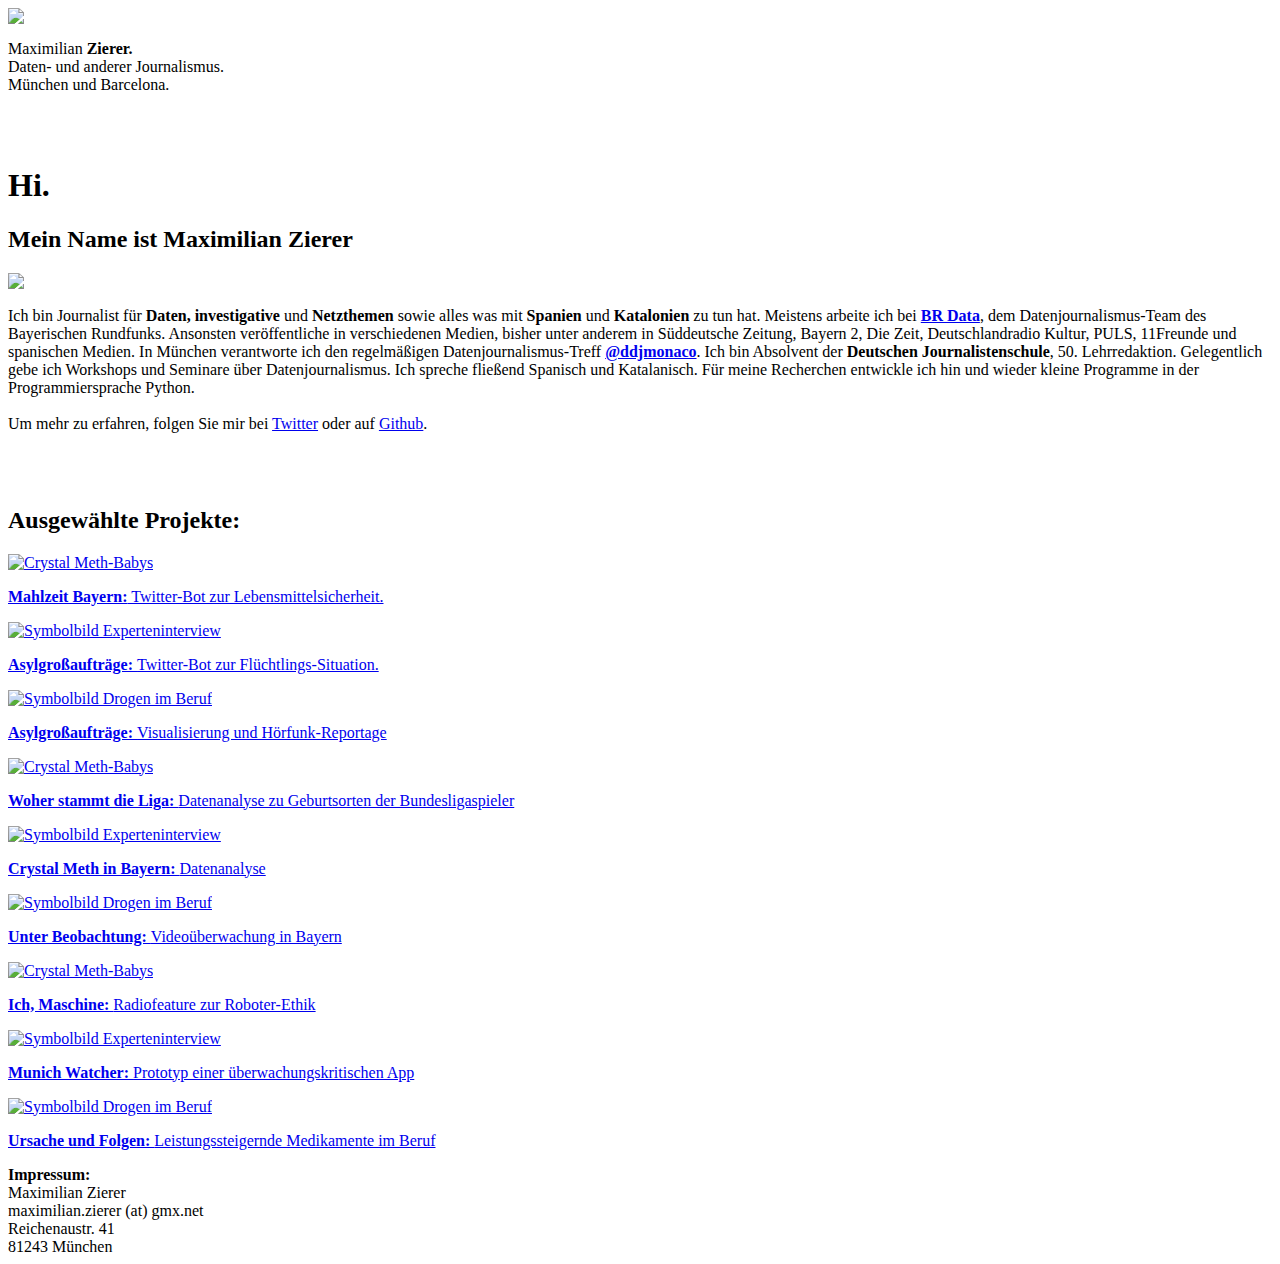
==== projects/mahlzeit.html @ 4379a7b2 "Initial commit" ====
<html>
<head>

  <meta charset="utf-8">
  <meta name="viewport" content="initial-scale=1">

  <title>Maximilian Zierer</title>

  <link rel="stylesheet" type="text/css" href="styles/main.css">
</head>

<body>


<div class="relative">
  <img src='images/bg.jpg'>
  <div class='overlay'>
  
  <p>Maximilian <b>Zierer.</b><br>Daten- und anderer Journalismus.<br>München und Barcelona.</b></p>
  </div>
</div>
 <!-- <img class="gal" src="images/02 (3).jpg">-->
  
  <br>
<!--  </main>-->

<main class="main">
<div class="block">
  <br>
  <h1>Hi.</h1>
  <h2>Mein Name ist <b>Maximilian Zierer</b></h2>
  </div>
  <div class="maxbild">
  <img src='images/max.jpg'><br>
  </div><br>
  <div class="block">
  Ich bin Journalist für <b>Daten, investigative</b> und <b>Netzthemen</b> sowie alles was mit <b>Spanien</b> und <b>Katalonien</b> zu tun hat. Meistens arbeite ich bei <b><a href="http://www.br.de/data">BR Data</a></b>, dem Datenjournalismus-Team des Bayerischen Rundfunks. Ansonsten veröffentliche in verschiedenen Medien, bisher unter anderem in Süddeutsche Zeitung, Bayern 2, Die Zeit, Deutschlandradio Kultur, PULS, 11Freunde und spanischen Medien. In München verantworte ich den regelmäßigen Datenjournalismus-Treff <b><a href="http://www.ddj-monaco.de">@ddjmonaco</a></b>. Ich bin Absolvent der <b>Deutschen Journalistenschule</b>, 50. Lehrredaktion. Gelegentlich gebe ich Workshops und Seminare über Datenjournalismus. Ich spreche fließend Spanisch und Katalanisch. Für meine Recherchen entwickle ich hin und wieder kleine Programme in der Programmiersprache Python.<br>
  <br>Um mehr zu erfahren, folgen Sie mir bei <a href="http://www.twitter.com/maxzierer">Twitter</a> oder auf <a href="http://www.github.com/mzierer">Github</a>.<br><br><br><br>
 </div>


<div class="block">
        <div class="related">
          <h2>Ausgewählte <b>Projekte:</b></h2>
          <div class="table">
            <div class="cell">
              <a href="http://www.br.de/radio/b5-aktuell/sendungen/der-funkstreifzug/crystal-meth-babys-102.html">
                <img src="images/01.jpg" alt="Crystal Meth-Babys">
                <p><strong>Mahlzeit Bayern:</strong> Twitter-Bot zur Lebensmittelsicherheit.</p>
              </a>
            </div>
            <div class="cell">
              <a href="http://www.br.de/franken/inhalt/nachrichten/interview-roland-haertel-petri-crystal-100.html">
                <img src="images/02.jpg" alt="Symbolbild Experteninterview">
                <p><strong>Asylgroßaufträge: </strong> Twitter-Bot zur Flüchtlings-Situation.</p>
              </a>
            </div>
            <div class="cell">
              <a href="http://www.br.de/br-fernsehen/sendungen/kontrovers/doping-drogen-leistungssteigernd-100.html">
                <img src="images/03.jpg" alt="Symbolbild Drogen im Beruf">
                <p><strong>Asylgroßaufträge: </strong> Visualisierung und Hörfunk-Reportage</p>
              </a>
            </div>         
          </div>
          <div class="table">
            <div class="cell">
              <a href="http://www.br.de/radio/b5-aktuell/sendungen/der-funkstreifzug/crystal-meth-babys-102.html">
                <img src="images/04.jpg" alt="Crystal Meth-Babys">
                <p><strong>Woher stammt die Liga: </strong> Datenanalyse zu Geburtsorten der Bundesligaspieler</p>
              </a>
            </div>
            <div class="cell">
              <a href="http://www.br.de/franken/inhalt/nachrichten/interview-roland-haertel-petri-crystal-100.html">
                <img src="images/05.jpg" alt="Symbolbild Experteninterview">
                <p><strong>Crystal Meth in Bayern: </strong> Datenanalyse</p>
              </a>
            </div>
            <div class="cell">
              <a href="http://www.br.de/br-fernsehen/sendungen/kontrovers/doping-drogen-leistungssteigernd-100.html">
                <img src="images/06.jpg" alt="Symbolbild Drogen im Beruf">
                <p><strong>Unter Beobachtung: </strong>Videoüberwachung in Bayern</p>
              </a>
            </div>         
          </div>
          <div class="table">
            <div class="cell">
              <a href="http://www.br.de/radio/b5-aktuell/sendungen/der-funkstreifzug/crystal-meth-babys-102.html">
                <img src="images/07.jpg" alt="Crystal Meth-Babys">
                <p><strong>Ich, Maschine: </strong>Radiofeature zur Roboter-Ethik</p>
              </a>
            </div>
            <div class="cell">
              <a href="http://www.br.de/franken/inhalt/nachrichten/interview-roland-haertel-petri-crystal-100.html">
                <img src="images/08.jpg" alt="Symbolbild Experteninterview">
                <p><strong>Munich Watcher: </strong> Prototyp einer überwachungskritischen App</p>
              </a>
            </div>
            <div class="cell">
              <a href="http://www.br.de/br-fernsehen/sendungen/kontrovers/doping-drogen-leistungssteigernd-100.html">
                <img src="images/07.jpg" alt="Symbolbild Drogen im Beruf">
                <p><strong>Ursache und Folgen: </strong>Leistungssteigernde Medikamente im Beruf</p>
              </a>
            </div>         
          </div>
        </div>
        </div>
      </div>



    </main>
  <footer class="about">

      <section>
        <div class="imprint">
          <b>Impressum:</b><br>

          Maximilian Zierer<br>
          maximilian.zierer (at) gmx.net<br>
		  Reichenaustr. 41<br>81243 München
        </div>
        </section>

    </footer>


 
</body>

</html>
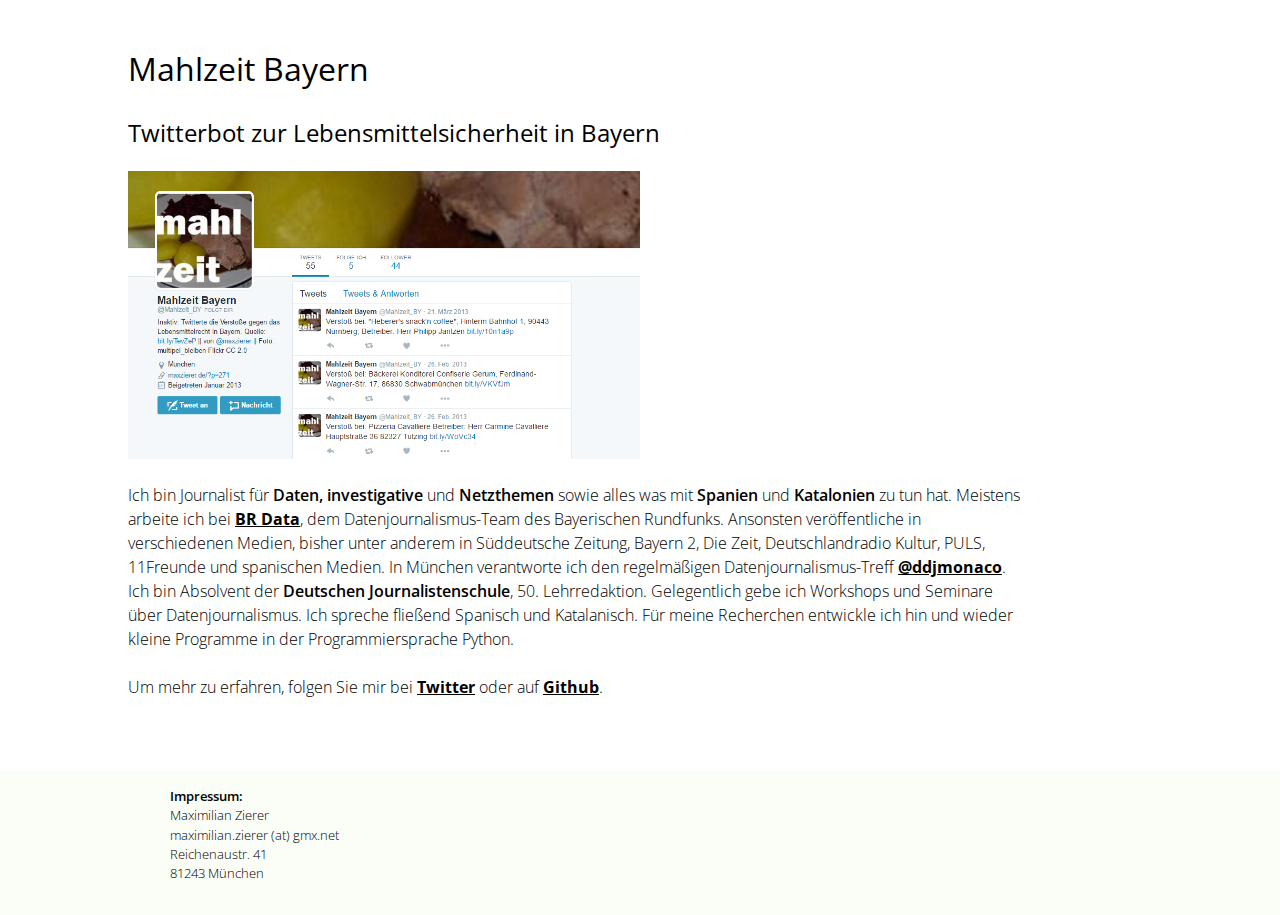
==== commit a7e05c71: "Add project page" ====
--- a/projects/mahlzeit.html
+++ b/projects/mahlzeit.html
@@ -6,32 +6,20 @@
 
   <title>Maximilian Zierer</title>
 
-  <link rel="stylesheet" type="text/css" href="styles/main.css">
+  <link rel="stylesheet" type="text/css" href="../styles/main.css">
 </head>
 
 <body>
 
 
-<div class="relative">
-  <img src='images/bg.jpg'>
-  <div class='overlay'>
-  
-  <p>Maximilian <b>Zierer.</b><br>Daten- und anderer Journalismus.<br>München und Barcelona.</b></p>
-  </div>
-</div>
- <!-- <img class="gal" src="images/02 (3).jpg">-->
-  
-  <br>
-<!--  </main>-->
-
 <main class="main">
 <div class="block">
   <br>
-  <h1>Hi.</h1>
-  <h2>Mein Name ist <b>Maximilian Zierer</b></h2>
+  <h1>Mahlzeit Bayern</h1>
+  <h2>Twitterbot zur Lebensmittelsicherheit in Bayern</h2>
   </div>
   <div class="maxbild">
-  <img src='images/max.jpg'><br>
+  <img src='mahlzeit.jpg'><br>
   </div><br>
   <div class="block">
   Ich bin Journalist für <b>Daten, investigative</b> und <b>Netzthemen</b> sowie alles was mit <b>Spanien</b> und <b>Katalonien</b> zu tun hat. Meistens arbeite ich bei <b><a href="http://www.br.de/data">BR Data</a></b>, dem Datenjournalismus-Team des Bayerischen Rundfunks. Ansonsten veröffentliche in verschiedenen Medien, bisher unter anderem in Süddeutsche Zeitung, Bayern 2, Die Zeit, Deutschlandradio Kultur, PULS, 11Freunde und spanischen Medien. In München verantworte ich den regelmäßigen Datenjournalismus-Treff <b><a href="http://www.ddj-monaco.de">@ddjmonaco</a></b>. Ich bin Absolvent der <b>Deutschen Journalistenschule</b>, 50. Lehrredaktion. Gelegentlich gebe ich Workshops und Seminare über Datenjournalismus. Ich spreche fließend Spanisch und Katalanisch. Für meine Recherchen entwickle ich hin und wieder kleine Programme in der Programmiersprache Python.<br>
@@ -39,72 +27,6 @@
  </div>
 
 
-<div class="block">
-        <div class="related">
-          <h2>Ausgewählte <b>Projekte:</b></h2>
-          <div class="table">
-            <div class="cell">
-              <a href="http://www.br.de/radio/b5-aktuell/sendungen/der-funkstreifzug/crystal-meth-babys-102.html">
-                <img src="images/01.jpg" alt="Crystal Meth-Babys">
-                <p><strong>Mahlzeit Bayern:</strong> Twitter-Bot zur Lebensmittelsicherheit.</p>
-              </a>
-            </div>
-            <div class="cell">
-              <a href="http://www.br.de/franken/inhalt/nachrichten/interview-roland-haertel-petri-crystal-100.html">
-                <img src="images/02.jpg" alt="Symbolbild Experteninterview">
-                <p><strong>Asylgroßaufträge: </strong> Twitter-Bot zur Flüchtlings-Situation.</p>
-              </a>
-            </div>
-            <div class="cell">
-              <a href="http://www.br.de/br-fernsehen/sendungen/kontrovers/doping-drogen-leistungssteigernd-100.html">
-                <img src="images/03.jpg" alt="Symbolbild Drogen im Beruf">
-                <p><strong>Asylgroßaufträge: </strong> Visualisierung und Hörfunk-Reportage</p>
-              </a>
-            </div>         
-          </div>
-          <div class="table">
-            <div class="cell">
-              <a href="http://www.br.de/radio/b5-aktuell/sendungen/der-funkstreifzug/crystal-meth-babys-102.html">
-                <img src="images/04.jpg" alt="Crystal Meth-Babys">
-                <p><strong>Woher stammt die Liga: </strong> Datenanalyse zu Geburtsorten der Bundesligaspieler</p>
-              </a>
-            </div>
-            <div class="cell">
-              <a href="http://www.br.de/franken/inhalt/nachrichten/interview-roland-haertel-petri-crystal-100.html">
-                <img src="images/05.jpg" alt="Symbolbild Experteninterview">
-                <p><strong>Crystal Meth in Bayern: </strong> Datenanalyse</p>
-              </a>
-            </div>
-            <div class="cell">
-              <a href="http://www.br.de/br-fernsehen/sendungen/kontrovers/doping-drogen-leistungssteigernd-100.html">
-                <img src="images/06.jpg" alt="Symbolbild Drogen im Beruf">
-                <p><strong>Unter Beobachtung: </strong>Videoüberwachung in Bayern</p>
-              </a>
-            </div>         
-          </div>
-          <div class="table">
-            <div class="cell">
-              <a href="http://www.br.de/radio/b5-aktuell/sendungen/der-funkstreifzug/crystal-meth-babys-102.html">
-                <img src="images/07.jpg" alt="Crystal Meth-Babys">
-                <p><strong>Ich, Maschine: </strong>Radiofeature zur Roboter-Ethik</p>
-              </a>
-            </div>
-            <div class="cell">
-              <a href="http://www.br.de/franken/inhalt/nachrichten/interview-roland-haertel-petri-crystal-100.html">
-                <img src="images/08.jpg" alt="Symbolbild Experteninterview">
-                <p><strong>Munich Watcher: </strong> Prototyp einer überwachungskritischen App</p>
-              </a>
-            </div>
-            <div class="cell">
-              <a href="http://www.br.de/br-fernsehen/sendungen/kontrovers/doping-drogen-leistungssteigernd-100.html">
-                <img src="images/07.jpg" alt="Symbolbild Drogen im Beruf">
-                <p><strong>Ursache und Folgen: </strong>Leistungssteigernde Medikamente im Beruf</p>
-              </a>
-            </div>         
-          </div>
-        </div>
-        </div>
-      </div>
 
 
 
--- a/styles/main.css
+++ b/styles/main.css
@@ -0,0 +1,343 @@
+@import url(https://fonts.googleapis.com/css?family=Open+Sans:400,300,600,700,300italic);
+html {
+  box-sizing: border-box; }
+
+*, *:before, *:after {
+  box-sizing: inherit; }
+
+body {
+  margin: 0;
+  overflow-x: hidden; }
+
+img {
+  width: 100%; }
+
+.light-grey {
+  color: #ececec; }
+
+.medium-grey {
+  color: #ccc; }
+
+.dark-grey {
+  color: #888; }
+
+.br-blue {
+  color: #007bc2; }
+
+.br-light-blue {
+  color: #12a4fb; }
+
+.br-dark-blue {
+  color: #004872; }
+
+.br-orange {
+  color: #e08400; }
+
+.br-green {
+  color: #80c200; }
+
+body {
+  font-family: "Open Sans", Helvetica, Arial, sans-serif;
+  font-size: 1em;
+  font-weight: 300;
+  line-height: 1.5; }
+
+h1, h2, h3, h4, h5 {
+  font-weight: 400; }
+
+h1 {
+  font-size: 2em; }
+
+h3 {
+  font-size: 1.5em; }
+
+h4 {
+    font-size: 1.2em;
+}
+
+p {
+  margin-top: 1.5em;
+  margin-bottom: 2em; }
+  p a {
+    text-decoration: none;
+    color: inherit;
+    box-shadow: inset 0 -3px 0 #ccc;
+    transition: box-shadow .2s ease; }
+    p a:hover {
+      box-shadow: inset 0 -3px 0 #007bc2; }
+
+strong, b {
+  font-weight: 600; }
+
+a {
+  font-weight: bold;
+  text-decoration: underline;
+  color: black;}
+a:hover {
+  font-weight: bold;
+  text-decoration: none;
+  color: black;
+}
+
+.author {
+  color: #888;
+  margin-top: -1em;
+  font-weight: 300; }
+
+
+
+@font-face {
+  font-family: 'icons';
+  src: url("../fonts/icons.eot?49679589");
+  src: url("../fonts/icons.eot?49679589#iefix") format("embedded-opentype"), url("../fonts/icons.woff?49679589") format("woff"), url("../fonts/icons.ttf?49679589") format("truetype"), url("../fonts/icons.svg?49679589#icons") format("svg");
+  font-weight: normal;
+  font-style: normal; }
+[class^="icon-"]:before, [class*=" icon-"]:before {
+  font-family: "icons";
+  font-style: normal;
+  font-weight: normal;
+  speak: none;
+  display: inline-block;
+  text-decoration: inherit;
+  width: 1em;
+  margin-right: .2em;
+  text-align: center;
+  font-variant: normal;
+  text-transform: none;
+  line-height: 1em;
+  margin-left: .2em;
+  -webkit-font-smoothing: antialiased;
+  -moz-osx-font-smoothing: grayscale; }
+
+
+
+section {
+  max-width: 940px;
+  margin: 0 auto 4em; }
+
+.block {
+  margin: 0 20% 0 10%; }
+  @media (max-width: 840px) {
+    .block {
+      margin: 0 10%; } }
+  @media (max-width: 560px) {
+    .block {
+      margin: 0 20px; } }
+  @media (max-width: 560px) {
+    .block img {
+      width: calc(100% + 4em);
+      margin-left: -2em; } }
+  .maxbild img {
+      width: 40%;
+      margin: 0 20% 0 10%; } }
+
+.right {
+  float: right; }
+  @media (max-width: 840px) {
+    .right {
+      float: none; } }
+  @media (max-width: 560px) {
+    .right {
+      float: none; } }
+
+.left {
+  float: left;
+  text-align: right; }
+  @media (max-width: 840px) {
+    .left {
+      float: none; } }
+  @media (max-width: 560px) {
+    .left {
+      float: none; } }
+
+.center {
+  text-align: center; }
+
+.imprint {
+  font-size: 0.8em;
+}
+
+.quote {
+  width: 45%;
+  font-weight: 600;
+  position: relative;
+  padding: 0 2em;
+  display: inline-block; }
+  .quote p:first-child {
+    text-indent: 2em; }
+  .quote:before {
+    display: block;
+    content: '\201C';
+    font-size: 5em;
+    position: absolute;
+    left: 25px;
+    top: 0;
+    line-height: 1em; }
+  @media (max-width: 840px) {
+    .quote {
+      margin-left: 10%;
+      margin-right: 10%;
+      width: initial;
+      text-align: center; } }
+
+.caption {
+  margin-top: .2em;
+  color: #888; }
+
+@media (min-width: 841px) {
+  section > .caption {
+    margin: 0 0 20% 0 10%; } }
+@media (max-width: 840px) {
+  section > .caption {
+    margin: 0 10%; } }
+@media (max-width: 560px) {
+  section > .caption {
+    margin: 0 20px; } }
+
+.marginal {
+  max-width: 20%;
+  font-size: .8em;
+  color: #888;
+  padding: 0 2em;
+  position: relative; }
+  .marginal p {
+    margin: 0; }
+  @media (max-width: 840px) {
+    .marginal {
+      float: none;
+      max-width: 100%;
+      padding: 0;
+      margin: -1em 10% 0;
+      text-align: left; }
+      .marginal p {
+        display: inline; }
+        .marginal p:first-child {
+          margin-right: .3em; }
+      .marginal:before {
+        content: '';
+        position: absolute;
+        top: -3px;
+        left: 0;
+        width: 100px;
+        border-top: 1px solid #ccc; } }
+  @media (max-width: 560px) {
+    .marginal {
+      margin: -1.5em 20px 0; } }
+
+.infobox {
+  background: #ececec;
+  padding: .75em 1.5em;
+  margin-bottom: 2em; }
+  .infobox h3 {
+    margin: .25em 0 .5em; }
+
+table {
+  width: 100%;
+  border-collapse: collapse;
+  border-spacing: 0;
+  margin-bottom: 2em; }
+
+td, th {
+  border: 1px solid #f0f0f4;
+  text-align: left;
+  padding: 0 .5em;
+  vertical-align: top; }
+
+th {
+  background: #f0f0f4;
+  border: 1px solid #ddd;
+  font-weight: 600; }
+
+@media (max-width: 840px) {
+  table {
+    margin-left: 10%;
+    margin-right: 10%;
+    width: inherit; }
+
+  table, thead, tbody, th, td, tr {
+    display: block; }
+
+  thead tr {
+    display: none; }
+
+  tr {
+    border: 1px solid #f0f0f4;
+    margin-bottom: 1em; }
+
+  td {
+    border: none;
+    border-bottom: 1px solid #f0f0f4;
+    position: relative;
+    padding-left: 50%; }
+    td:last-child {
+      border-bottom: none; }
+    td:first-child {
+      background: #f0f0f4;
+      font-weight: 600; }
+    td:before {
+      position: absolute;
+      top: 0;
+      left: 7px;
+      width: 50%;
+      white-space: nowrap;
+      content: attr(data-label); }
+
+  .block > table {
+    margin-left: 0;
+    margin-right: 0; } }
+.related img {
+  display: block; }
+.related p {
+  margin: 0;
+  padding: 5% 5% 5%;
+  line-height: 1; }
+.related a {
+  box-shadow: none; }
+.related .table {
+  display: table;
+  border-collapse: separate;
+  border-spacing: 4em;
+  margin: -4em 2em 0; }
+.related .cell {
+  cursor: pointer;
+  display: table-cell;
+  width: 33%;
+  vertical-align: top;
+  background: #fbfdf7; }
+  .related .cell:hover {
+    box-shadow: inset ; }
+    .related .cell:hover img {
+      -webkit-filter: brightness(80%);
+      filter: brightness(80%); }
+@media (max-width: 840px) {
+  .related img {
+    width: 100%;
+    margin: 0; }
+  .related p {
+    padding: 5% 5% 6%; }
+  .related .cell {
+    display: table-row;
+    width: 100%;
+    padding: 0;
+    margin-bottom: 2em; } }
+
+footer {
+  padding: 1em 0 2em;
+  background: #fbfdf7; }
+  footer section {
+    margin-bottom: 0; }
+.overlay {
+    z-index: 78;
+    width: 80%;
+    margin-left: 5%;
+    position: absolute;
+	top: 7%;
+    text-align: left;
+    color: white;
+    font-size: 3.34vw;
+    font-weight: lighter;
+    line-height: 100%;
+}
+
+
+/*# sourceMappingURL=main.css.map */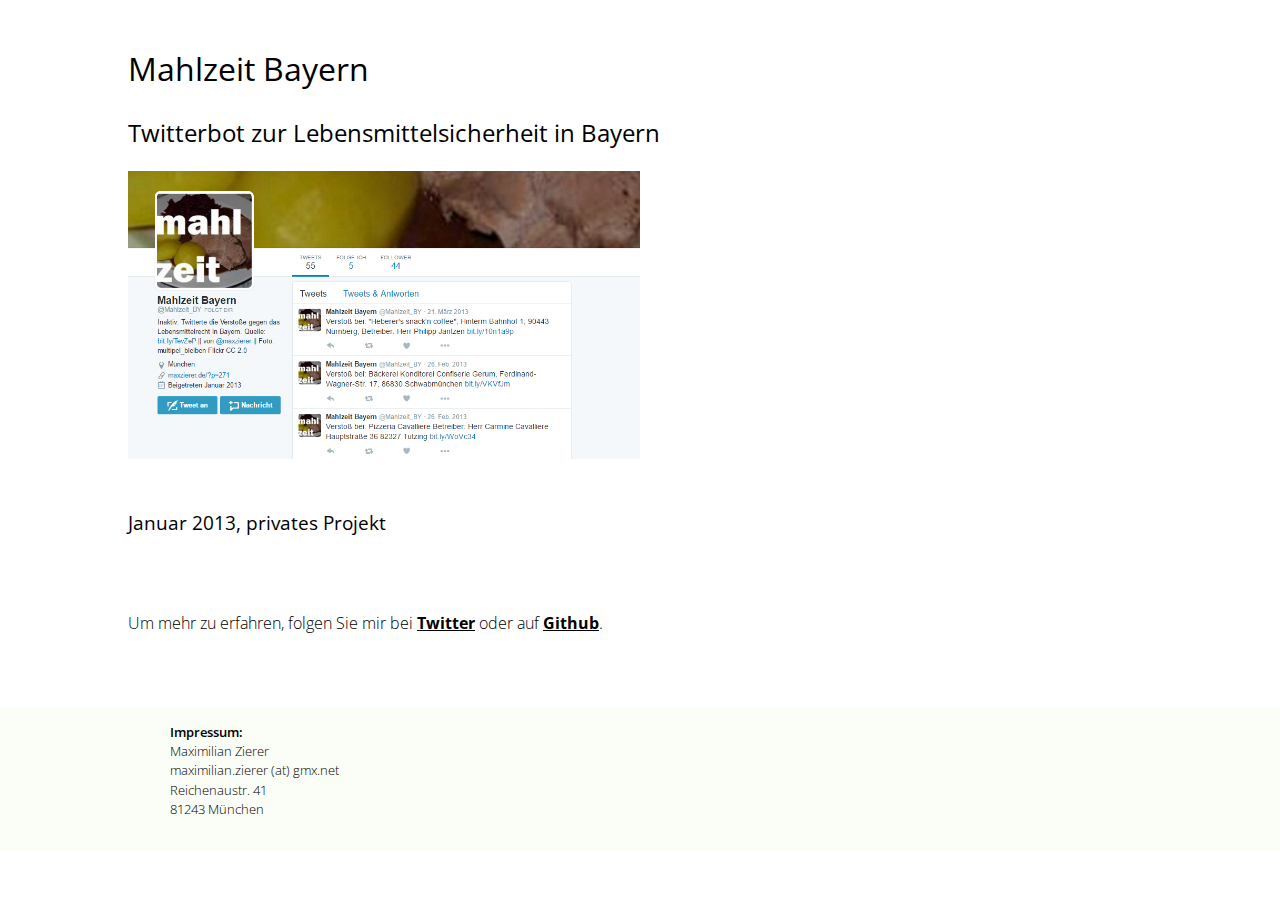
==== commit 4796ad19: "Change portfolio links" ====
--- a/projects/mahlzeit.html
+++ b/projects/mahlzeit.html
@@ -17,12 +17,14 @@
   <br>
   <h1>Mahlzeit Bayern</h1>
   <h2>Twitterbot zur Lebensmittelsicherheit in Bayern</h2>
+  
   </div>
   <div class="maxbild">
   <img src='mahlzeit.jpg'><br>
   </div><br>
   <div class="block">
-  Ich bin Journalist für <b>Daten, investigative</b> und <b>Netzthemen</b> sowie alles was mit <b>Spanien</b> und <b>Katalonien</b> zu tun hat. Meistens arbeite ich bei <b><a href="http://www.br.de/data">BR Data</a></b>, dem Datenjournalismus-Team des Bayerischen Rundfunks. Ansonsten veröffentliche in verschiedenen Medien, bisher unter anderem in Süddeutsche Zeitung, Bayern 2, Die Zeit, Deutschlandradio Kultur, PULS, 11Freunde und spanischen Medien. In München verantworte ich den regelmäßigen Datenjournalismus-Treff <b><a href="http://www.ddj-monaco.de">@ddjmonaco</a></b>. Ich bin Absolvent der <b>Deutschen Journalistenschule</b>, 50. Lehrredaktion. Gelegentlich gebe ich Workshops und Seminare über Datenjournalismus. Ich spreche fließend Spanisch und Katalanisch. Für meine Recherchen entwickle ich hin und wieder kleine Programme in der Programmiersprache Python.<br>
+  <h4>Januar 2013, privates Projekt</h4>
+  <br>
   <br>Um mehr zu erfahren, folgen Sie mir bei <a href="http://www.twitter.com/maxzierer">Twitter</a> oder auf <a href="http://www.github.com/mzierer">Github</a>.<br><br><br><br>
  </div>
 
--- a/styles/main.css
+++ b/styles/main.css
@@ -324,6 +324,7 @@
 footer {
   padding: 1em 0 2em;
   background: #fbfdf7; }
+
   footer section {
     margin-bottom: 0; }
 .overlay {
@@ -338,6 +339,11 @@
     font-weight: lighter;
     line-height: 100%;
 }
+.overlay a {
+  box-shadow: none;
+  text-decoration: none;
+  color: inherit;
+   }
 
 
 /*# sourceMappingURL=main.css.map */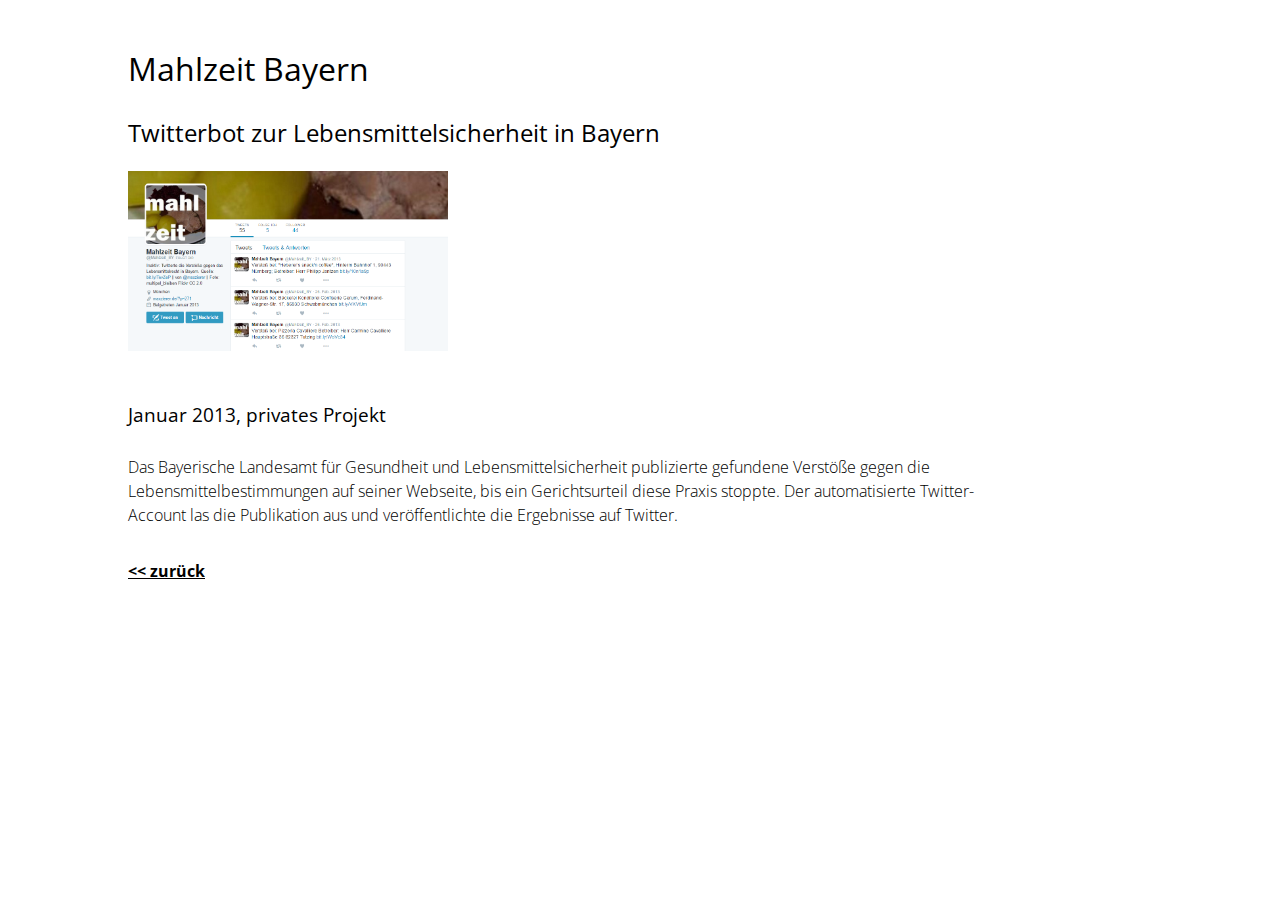
==== commit 08f3270a: "Add project pages" ====
--- a/projects/mahlzeit.html
+++ b/projects/mahlzeit.html
@@ -19,13 +19,16 @@
   <h2>Twitterbot zur Lebensmittelsicherheit in Bayern</h2>
   
   </div>
-  <div class="maxbild">
-  <img src='mahlzeit.jpg'><br>
+  <div class="projbild">
+  <a href="http://www.twitter.com/mahlzeit_by">
+  <img src='mahlzeit.jpg'></a><br>
   </div><br>
   <div class="block">
   <h4>Januar 2013, privates Projekt</h4>
-  <br>
-  <br>Um mehr zu erfahren, folgen Sie mir bei <a href="http://www.twitter.com/maxzierer">Twitter</a> oder auf <a href="http://www.github.com/mzierer">Github</a>.<br><br><br><br>
+  <p>Das Bayerische Landesamt für Gesundheit und Lebensmittelsicherheit publizierte gefundene Verstöße gegen die Lebensmittelbestimmungen auf seiner Webseite, bis ein Gerichtsurteil diese Praxis stoppte. Der automatisierte Twitter-Account las die Publikation aus und veröffentlichte die Ergebnisse auf Twitter.</p>
+  <p>
+  <a href="../#projekte"><<  zurück</a>
+  </p>
  </div>
 
 
@@ -33,20 +36,7 @@
 
 
     </main>
-  <footer class="about">
-
-      <section>
-        <div class="imprint">
-          <b>Impressum:</b><br>
-
-          Maximilian Zierer<br>
-          maximilian.zierer (at) gmx.net<br>
-		  Reichenaustr. 41<br>81243 München
-        </div>
-        </section>
-
-    </footer>
-
+  
 
  
 </body>
--- a/styles/main.css
+++ b/styles/main.css
@@ -58,13 +58,7 @@
 p {
   margin-top: 1.5em;
   margin-bottom: 2em; }
-  p a {
-    text-decoration: none;
-    color: inherit;
-    box-shadow: inset 0 -3px 0 #ccc;
-    transition: box-shadow .2s ease; }
-    p a:hover {
-      box-shadow: inset 0 -3px 0 #007bc2; }
+  
 
 strong, b {
   font-weight: 600; }
@@ -83,6 +77,10 @@
   color: #888;
   margin-top: -1em;
   font-weight: 300; }
+
+.date {
+  color: #888;
+}
 
 
 
@@ -129,7 +127,14 @@
       margin-left: -2em; } }
   .maxbild img {
       width: 40%;
-      margin: 0 20% 0 10%; } }
+      margin: 0 20% 0 10%; } 
+  .projbild img {
+      width: 25%;
+      margin: 0 20% 0 10%; }
+  .projbild:hover img {
+      -webkit-filter: brightness(80%);
+      filter: brightness(80%); }
+    }
 
 .right {
   float: right; }
@@ -292,7 +297,11 @@
   padding: 5% 5% 5%;
   line-height: 1; }
 .related a {
-  box-shadow: none; }
+  font-weight: normal;
+  box-shadow: none;
+  text-decoration: none;
+  color: inherit;
+  transition: none; }
 .related .table {
   display: table;
   border-collapse: separate;
@@ -319,7 +328,7 @@
     display: table-row;
     width: 100%;
     padding: 0;
-    margin-bottom: 2em; } }
+    margin-bottom: 2em; }}
 
 footer {
   padding: 1em 0 2em;
@@ -340,10 +349,19 @@
     line-height: 100%;
 }
 .overlay a {
+  font-weight: normal;
   box-shadow: none;
   text-decoration: none;
   color: inherit;
+  transition: none;
    }
-
+.overlay a:hover {
+  font-weight: normal;
+  text-decoration: none;
+  color: inherit;
+  box-shadow: none;
+}
+#waypoint {
+  cursor: pointer; }
 
 /*# sourceMappingURL=main.css.map */